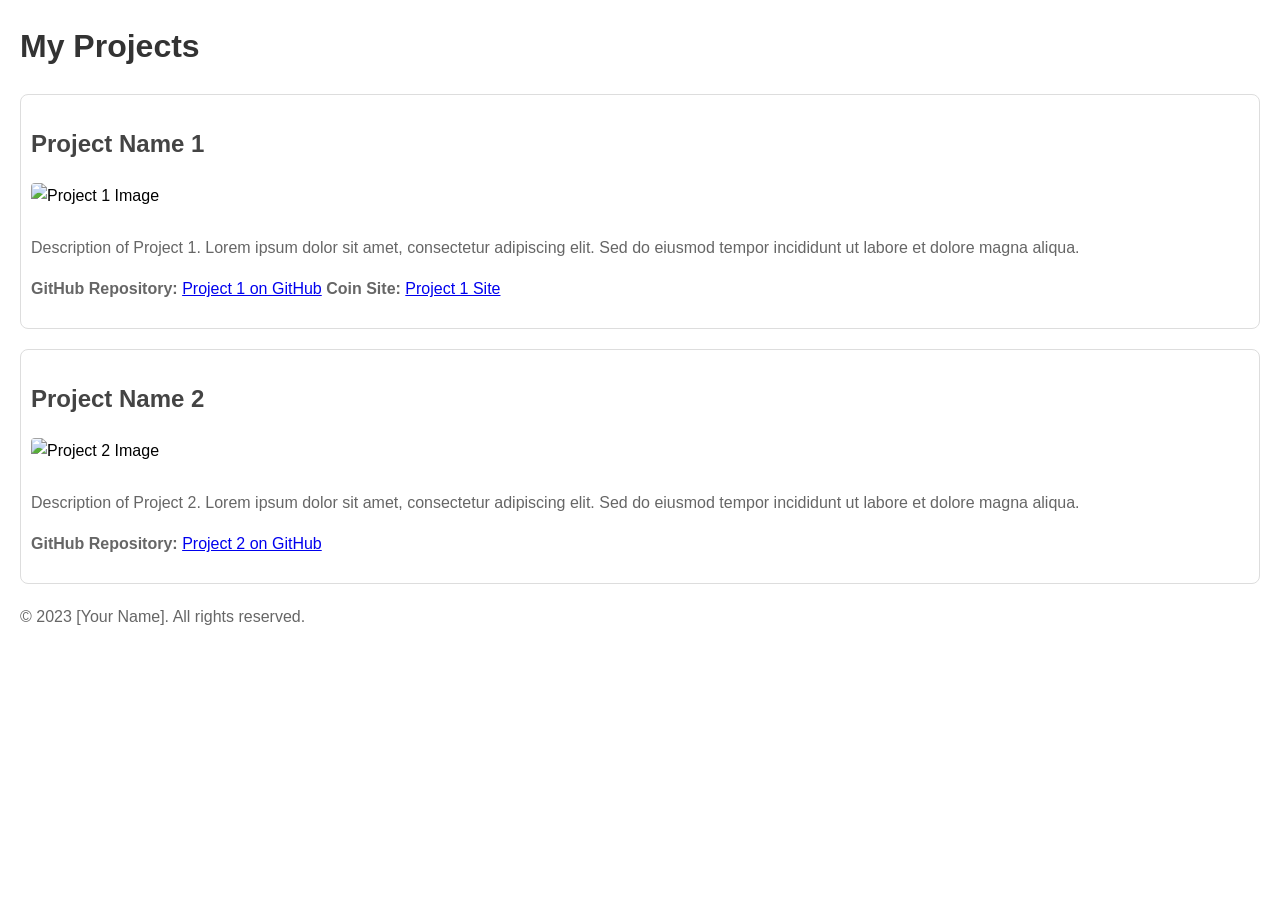
==== projects.html @ 498669fc "coin page" ====
<!DOCTYPE html>
<html lang="en">
<head>
    <meta charset="UTF-8">
    <meta name="viewport" content="width=device-width, initial-scale=1.0">
    <title>My Projects</title>
    <style>
        body {
            font-family: Arial, sans-serif;
            margin: 20px;
            line-height: 1.6;
        }

        h1 {
            color: #333;
        }

        h2 {
            color: #444;
        }

        p {
            color: #666;
        }

        .project {
            margin-bottom: 20px;
            padding: 10px;
            border: 1px solid #ddd;
            border-radius: 8px;
        }

        .project img {
            max-width: 100%;
            height: auto;
            border-radius: 4px;
            margin-bottom: 10px;
        }
    </style>
</head>
<body>

    <header>
        <h1>My Projects</h1>
    </header>

    <section class="project">
        <h2>Project Name 1</h2>
        <img src="project1.jpg" alt="Project 1 Image">
        <p>
            Description of Project 1. Lorem ipsum dolor sit amet, consectetur adipiscing elit.
            Sed do eiusmod tempor incididunt ut labore et dolore magna aliqua.
        </p>
        <p>
            <strong>GitHub Repository:</strong> <a href="https://github.com/cdixon12/Crypto" target="_blank">Project 1 on GitHub</a>
            <strong>Coin Site:</strong> <a href="https://cdixon12.github.io/Coins/templates/landing.html" target="_blank">Project 1 Site</a>

        </p>
    </section>

    <section class="project">
        <h2>Project Name 2</h2>
        <img src="project2.jpg" alt="Project 2 Image">
        <p>
            Description of Project 2. Lorem ipsum dolor sit amet, consectetur adipiscing elit.
            Sed do eiusmod tempor incididunt ut labore et dolore magna aliqua.
        </p>
        <p>
            <strong>GitHub Repository:</strong> <a href="https://github.com/yourusername/project2" target="_blank">Project 2 on GitHub</a>
        </p>
    </section>

    <!-- Add more project sections as needed -->

    <footer>
        <p>
            &copy; 2023 [Your Name]. All rights reserved.
        </p>
    </footer>

</body>
</html>
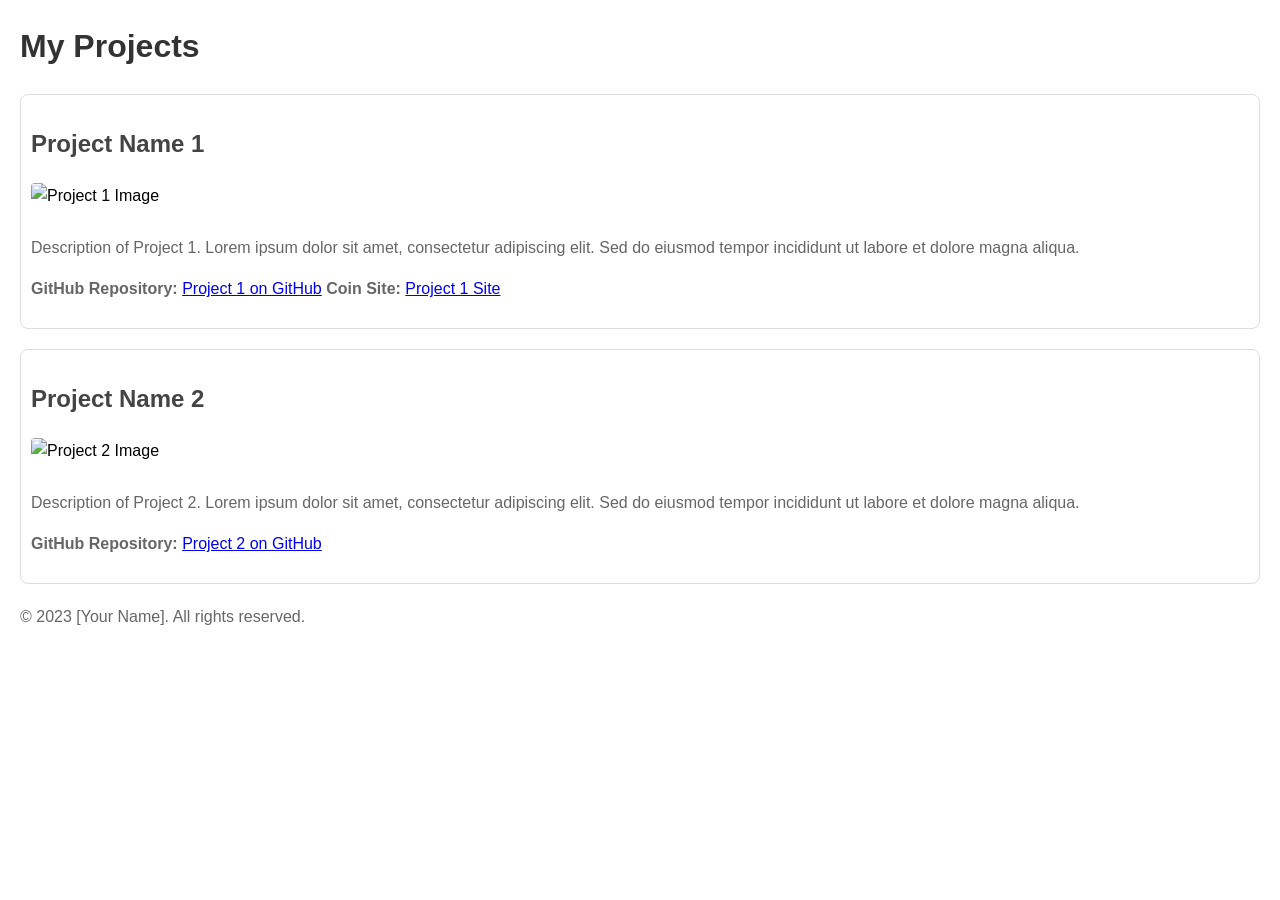
==== commit 8ffa1b19: "project link" ====
--- a/projects.html
+++ b/projects.html
@@ -53,7 +53,7 @@
         </p>
         <p>
             <strong>GitHub Repository:</strong> <a href="https://github.com/cdixon12/Crypto" target="_blank">Project 1 on GitHub</a>
-            <strong>Coin Site:</strong> <a href="https://cdixon12.github.io/Coins/templates/landing.html" target="_blank">Project 1 Site</a>
+            <strong>Coin Site:</strong> <a href="https://cdixon12.github.io/landing.html" target="_blank">Project 1 Site</a>
 
         </p>
     </section>
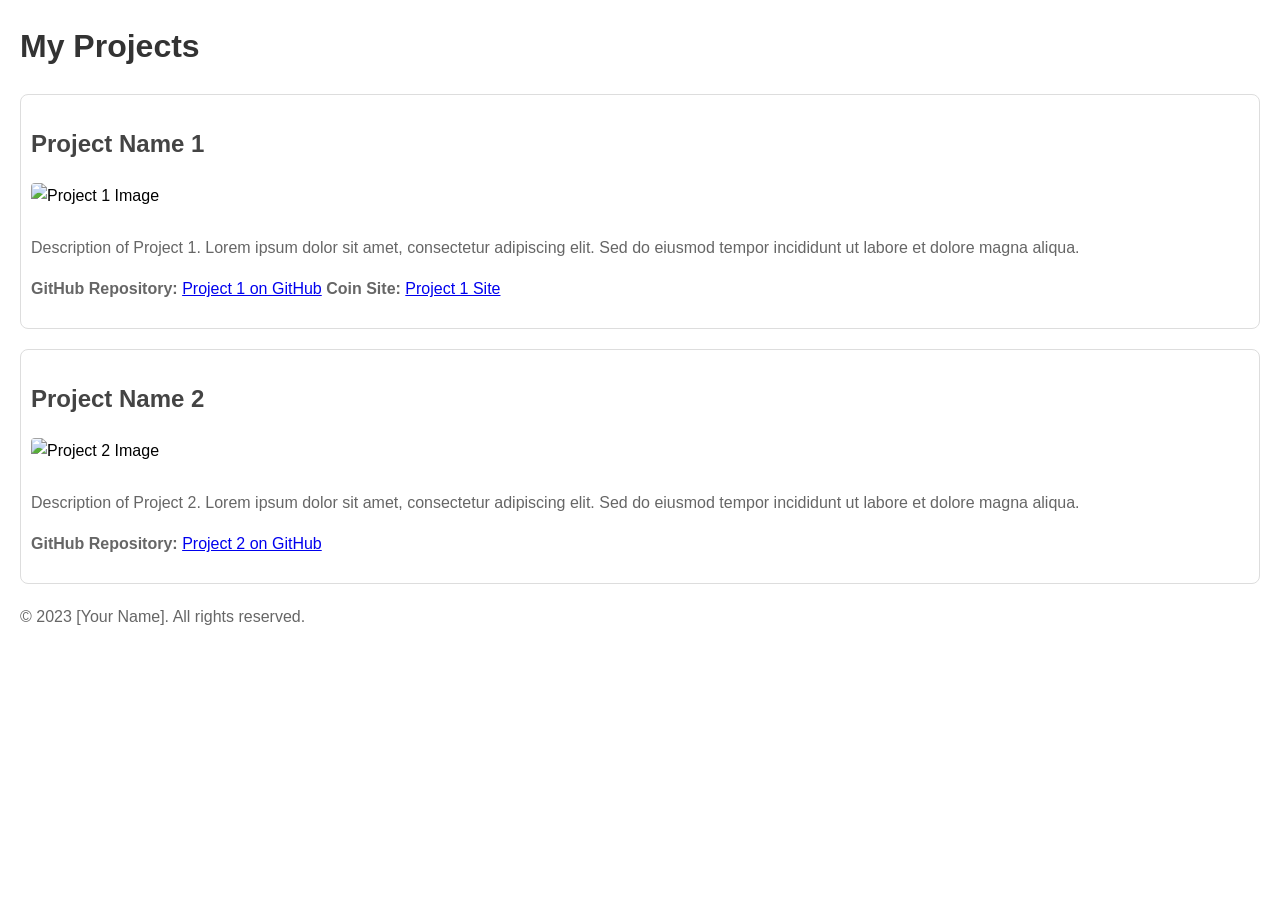
==== commit ba19b157: "revert" ====
--- a/projects.html
+++ b/projects.html
@@ -53,7 +53,7 @@
         </p>
         <p>
             <strong>GitHub Repository:</strong> <a href="https://github.com/cdixon12/Crypto" target="_blank">Project 1 on GitHub</a>
-            <strong>Coin Site:</strong> <a href="https://cdixon12.github.io/landing.html" target="_blank">Project 1 Site</a>
+            <strong>Coin Site:</strong> <a href="https://cdixon12.github.io/Coins/templates/landing.html" target="_blank">Project 1 Site</a>
 
         </p>
     </section>
